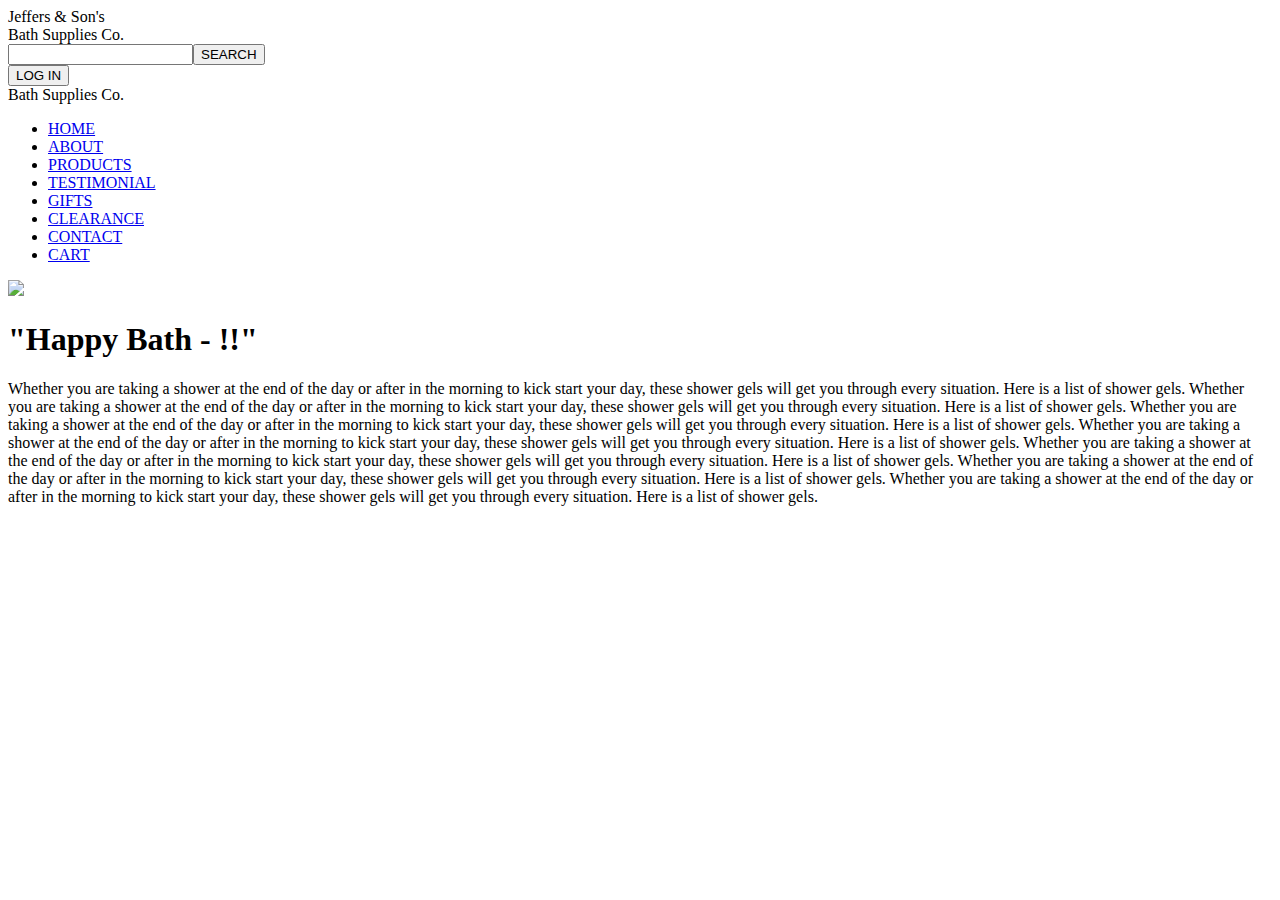
==== about.html @ 980f2cb0 "Create about.html" ====
<!DOCTYPE HTML>
<html>
  <head>
		<link rel="stylesheet" type="text/css" href="css/reset.css" />
		<link rel="stylesheet" type="text/css" href="css/style.css" />
	</head>

	<body>
		<div id="wrapper">
			<div id="header-container">
				<div id="logo" class ="fl">
					<div id="logo-head-title">Jeffers & Son's</div>
					<div id="logo-sub-title">Bath Supplies Co.</div>
				</div>
				<div id="search" class ="fl">
					<div id="search-form-container">
						<input id="search-form" type="text"></input><button id="search-form-label" class="gray-button">SEARCH</span>
					</div>
				</div>
				<div id="login" class ="fl">
					<div id="login-form-container">
						<button id="login-button" type="button" class="gray-button">LOG IN</button>
						<div id="login-button-label" class="text-center">Bath Supplies Co.</div>
					</div>
				</div>
				<div class="clear"></div>
			</div>
			<div id="menu-container">
				<nav id="menu">
					<ul>
						<li><a href="index.html">HOME</a></li>
						<li><a href="about.html">ABOUT</a></li>
						<li><a href="#">PRODUCTS</a></li>
						<li><a href="testimonial.html">TESTIMONIAL</a></li>
						<li><a href="#">GIFTS</a></li>
						<li><a href="#">CLEARANCE</a></li>
						<li><a href="#">CONTACT</a></li>
						<li><a href="cart.html">CART</a></li>
					</ul>
				</nav>
			</div>
			<div id="content-container">
				<!-- CODE HERE -->

				<div id="about-image-container">
					<img id="about-image" src="images/about-image.jpg"/>
				</div>

				<div id="about-text-container">
					<h1>"Happy Bath - !!"</h1>
					<p>Whether you are taking a shower at the end of the day or after in the morning to kick start your day, these shower gels will get you through every situation. Here is a list of shower gels. Whether you are taking a shower at the end of the day or after in the morning to kick start your day, these shower gels will get you through every situation. Here is a list of shower gels. Whether you are taking a shower at the end of the day or after in the morning to kick start your day, these shower gels will get you through every situation. Here is a list of shower gels. Whether you are taking a shower at the end of the day or after in the morning to kick start your day, these shower gels will get you through every situation. Here is a list of shower gels. Whether you are taking a shower at the end of the day or after in the morning to kick start your day, these shower gels will get you through every situation. Here is a list of shower gels. Whether you are taking a shower at the end of the day or after in the morning to kick start your day, these shower gels will get you through every situation. Here is a list of shower gels. Whether you are taking a shower at the end of the day or after in the morning to kick start your day, these shower gels will get you through every situation. Here is a list of shower gels. </p>
				</div>


			</div>
		</div>
	</body>
</html>
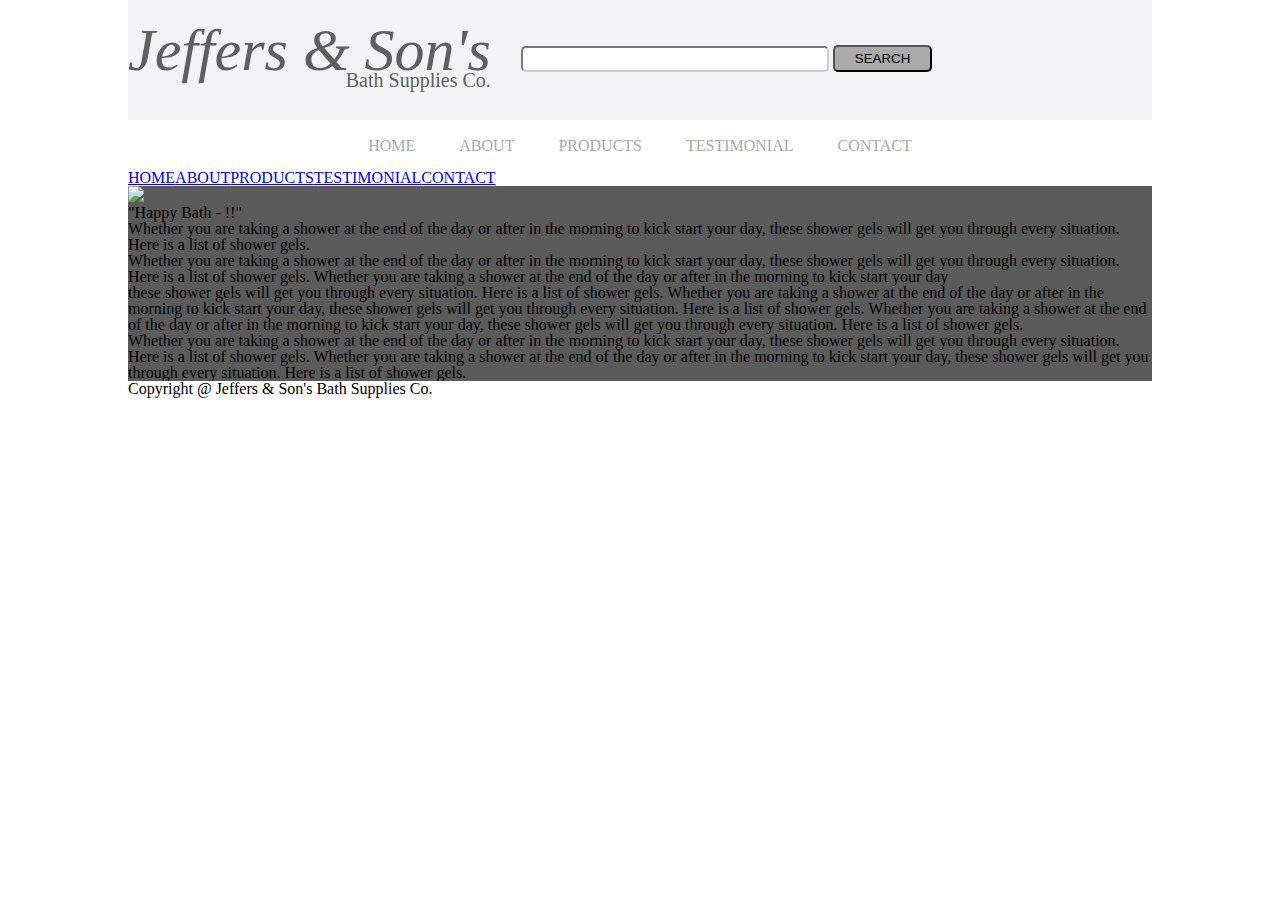
==== commit dae4e66b: "Update about.html" ====
--- a/about.html
+++ b/about.html
@@ -1,8 +1,10 @@
 <!DOCTYPE HTML>
 <html>
-  <head>
+	<head>
+		<meta name="viewport" content="width=device-width, minimum-scale=1.0, maximum-scale=1.0" />
 		<link rel="stylesheet" type="text/css" href="css/reset.css" />
 		<link rel="stylesheet" type="text/css" href="css/style.css" />
+		<link rel="stylesheet" type="text/css" href="css/responsive_style.css" />
 	</head>
 
 	<body>
@@ -12,47 +14,55 @@
 					<div id="logo-head-title">Jeffers & Son's</div>
 					<div id="logo-sub-title">Bath Supplies Co.</div>
 				</div>
-				<div id="search" class ="fl">
+				<div id="search" class ="fl m-hidden">
 					<div id="search-form-container">
-						<input id="search-form" type="text"></input><button id="search-form-label" class="gray-button">SEARCH</span>
-					</div>
-				</div>
-				<div id="login" class ="fl">
-					<div id="login-form-container">
-						<button id="login-button" type="button" class="gray-button">LOG IN</button>
-						<div id="login-button-label" class="text-center">Bath Supplies Co.</div>
+						<input id="search-form" type="text"></input>
+						<button id="search-form-btn" class="gray-button">SEARCH</span>
 					</div>
 				</div>
 				<div class="clear"></div>
 			</div>
-			<div id="menu-container">
+			<div id="menu-container" class="m-hidden">
 				<nav id="menu">
 					<ul>
 						<li><a href="index.html">HOME</a></li>
 						<li><a href="about.html">ABOUT</a></li>
-						<li><a href="#">PRODUCTS</a></li>
+						<li><a href="products.html">PRODUCTS</a></li>
 						<li><a href="testimonial.html">TESTIMONIAL</a></li>
-						<li><a href="#">GIFTS</a></li>
-						<li><a href="#">CLEARANCE</a></li>
-						<li><a href="#">CONTACT</a></li>
-						<li><a href="cart.html">CART</a></li>
+						<li><a href="contact.html">CONTACT</a></li>
 					</ul>
 				</nav>
 			</div>
+			<div id="m-menu-container" class="m-visible">
+				<table id="m-menu-table">
+					<tr>
+						<td><a href="index.html">HOME</a></td>
+						<td><a href="about.html">ABOUT</a></td>
+						<td><a href="products.html">PRODUCTS</a></td>
+						<td><a href="testimonial.html">TESTIMONIAL</a></td>
+						<td><a href="contact.html">CONTACT</a></td>
+					</tr>
+				</table>
+			</div>
 			<div id="content-container">
-				<!-- CODE HERE -->
+				<div id="about-container">
+					<img src="images/about/about-image.png"/>
+					<h1>"Happy Bath - !!"</h1>
+					<p>Whether you are taking a shower at the end of the day or after in the morning to kick start your day, these shower gels will get you through every situation. Here is a list of shower gels. </p>
 
-				<div id="about-image-container">
-					<img id="about-image" src="images/about-image.jpg"/>
-				</div>
+					<p>Whether you are taking a shower at the end of the day or after in the morning to kick start your day, these shower gels will get you through every situation. Here is a list of shower gels. Whether you are taking a shower at the end of the day or after in the morning to kick start your day</p>
 
-				<div id="about-text-container">
-					<h1>"Happy Bath - !!"</h1>
-					<p>Whether you are taking a shower at the end of the day or after in the morning to kick start your day, these shower gels will get you through every situation. Here is a list of shower gels. Whether you are taking a shower at the end of the day or after in the morning to kick start your day, these shower gels will get you through every situation. Here is a list of shower gels. Whether you are taking a shower at the end of the day or after in the morning to kick start your day, these shower gels will get you through every situation. Here is a list of shower gels. Whether you are taking a shower at the end of the day or after in the morning to kick start your day, these shower gels will get you through every situation. Here is a list of shower gels. Whether you are taking a shower at the end of the day or after in the morning to kick start your day, these shower gels will get you through every situation. Here is a list of shower gels. Whether you are taking a shower at the end of the day or after in the morning to kick start your day, these shower gels will get you through every situation. Here is a list of shower gels. Whether you are taking a shower at the end of the day or after in the morning to kick start your day, these shower gels will get you through every situation. Here is a list of shower gels. </p>
+					<p>these shower gels will get you through every situation. Here is a list of shower gels. Whether you are taking a shower at the end of the day or after in the morning to kick start your day, these shower gels will get you through every situation. Here is a list of shower gels. Whether you are taking a shower at the end of the day or after in the morning to kick start your day, these shower gels will get you through every situation. Here is a list of shower gels. </p>
+
+					<p>Whether you are taking a shower at the end of the day or after in the morning to kick start your day, these shower gels will get you through every situation. Here is a list of shower gels. Whether you are taking a shower at the end of the day or after in the morning to kick start your day, these shower gels will get you through every situation. Here is a list of shower gels. </p>
 				</div>
 
 
 			</div>
+		<div id="footer">
+				Copyright @ Jeffers & Son's Bath Supplies Co.
+			</div>
+
 		</div>
 	</body>
 </html>
--- a/css/style.css
+++ b/css/style.css
@@ -0,0 +1,283 @@
+*{
+  font-family: Arial, "Times New Roman",Georgia,Serif;
+}
+
+.fl { float:left; }
+.text-left{text-align: left}
+.text-center{text-align: center};
+.text-right{text-align:right;}
+.clear{clear:both;}
+
+.category{padding:20px 0 20px 0;}
+.subitem{padding:10px 0 10px 0;}
+
+.hidden{display: none;}
+.visible{display:block;}
+
+.side-border
+{
+	border-left: 1px black solid;
+	border-right: 1px black solid;
+}
+
+.gray-button
+{
+	padding: 4px 20px;
+	background-color: #AAA;
+	-moz-border-radius:5px; /* Firefox */
+	-webkit-border-radius: 5px; /* Safari, Chrome */
+	-khtml-border-radius: 5px; /* KHTML */
+	border-radius: 5px; /* CSS3 */
+}
+
+
+#wrapper{
+	width:1024px;
+	margin:0 auto;
+}
+#header-container{
+	height:100px;
+	background-color: #f3f3f5;
+	padding:20px 0 0 0;
+}
+#logo
+{
+	color:#5f5f5f;
+	
+}
+#logo-head-title{
+	font-size: 60px;
+	font-style: italic;
+}
+#logo-sub-title{
+	font-size: 20px;
+	text-align: right;
+	margin:-10px 0 0 0;
+}
+#search 
+{
+	margin-left: 30px;
+	
+}
+#search-form-container
+{
+	padding:25px 0 0 0;
+}
+#search-form
+{
+	width:300px;
+	height:20px;
+	-moz-border-radius:5px; /* Firefox */
+	-webkit-border-radius: 5px; /* Safari, Chrome */
+	-khtml-border-radius: 5px; /* KHTML */
+	border-radius: 5px; /* CSS3 */
+	border-color: #CCC;
+}
+#search-form-label
+{
+	margin-left: -10px;
+	color:white;
+}
+#login
+{
+	margin-left: 50px;
+	
+}
+#login-form-container
+{
+	padding-top:20px;
+}
+#login-button
+{
+	color:white;
+}
+#login-button-label
+{
+	font-size: 10px;
+	color:#5177c6;
+}
+#menu-container{
+	height:50px;
+	text-align: center;
+}
+#menu
+{
+	padding:18px 0 0 0px;
+}
+#menu ul li
+{
+	display:inline;
+	padding:0 20px 0 20px;
+}
+#menu ul li a
+{
+	text-decoration: none;
+	color:#AAA;
+}
+#menu ul li a:hover
+{
+	cursor: pointer;
+	color:red;
+}
+
+#content-container
+{
+	background-color:#5b5b5b;
+	overflow: hidden;
+}
+#content
+{
+	margin:20px 0 0 20px;
+}
+#side-menu-container
+{
+	width:200px;
+	background-color: white;
+}
+#side-menu-header-container
+{
+	width:130px;
+	margin: 10px 0 0 60px;
+	border-bottom: 1px #BBB solid;
+
+}
+#side-menu-header
+{
+	text-align: right;
+	font-size: 40px;
+	color:#BBB;
+}
+#side-menu
+{
+	font-size: 13px;
+}
+#side-menu ul
+{
+	margin-right: 10px;
+	text-align: right;
+}
+#side-menu ul > li
+{
+	margin: 20px 0 20px 0;
+}
+#side-menu ul li a
+{
+	text-decoration: none;
+	color:#777;
+	list-style: none;
+}
+#side-menu ul li a:hover
+{
+	color:#2a6ffd;
+}
+/* submenu */
+#side-menu ul li ul li
+{
+	margin: 2px -10px 2px 0;
+}
+
+
+#item-container
+{
+	width:750px;
+	margin-left: 30px;
+	margin-bottom: 40px;
+}
+
+#item-intro
+{
+	width:750px;
+	
+	background-color: white;
+}
+#item-intro h1
+{
+	padding:10px 0 0 10px;
+	font-size: 60px;
+	color:#BBB;
+}
+#item-intro p
+{
+	padding:10px 0 20px 10px;
+	font-size: 14px;
+	color:#888;
+}
+
+#item-display
+{
+	width:750px;
+	margin:20px 0 0 0;
+	background-color: white;
+	overflow: hidden;
+}
+
+#item-display .item
+{
+	width:249px;
+	margin:40px 0 40px 0;
+}
+#item-display .item img
+{
+	margin-left: 35px;
+}
+#item-display .item-description
+{
+	padding-left:50px;
+}
+/* This changes description font color */
+#item-display .item-price,
+#item-display .item-size
+{
+	color:#777;
+}
+
+
+
+/************************************/
+/*            ABOUT PAGE            */
+/************************************/
+
+
+#about-image{
+	width: 1024px;
+}
+#about-text-container{
+
+	margin : 20px 0 0 0;
+	background-color: white;
+}
+
+#about-text-container h1{
+	color: #AAA;
+	font-size: 50px;
+	font-weight: bold;
+	padding: 30px 0  30px 15px;
+}
+#about-text-container p{
+	padding: 0 0 60px 10px;
+	font-size:20px;
+	color:#666;
+}
+
+/************************************/
+/*         TESTIMONIAL PAGE         */
+/************************************/
+.testimonial-container {
+	background-color: #DDD;
+}
+
+.testimonial-image{
+	width: 980px;
+	padding:5px 15px;
+
+}
+.testimonial h1{
+	padding:5px 15px 5px 15px;
+	font-size: 20px;
+	color: #AAA;
+}
+.testimonial p{
+	padding:5px 15px 5px 15px;
+	font-size: 13px;
+	color: #AAA;
+}
